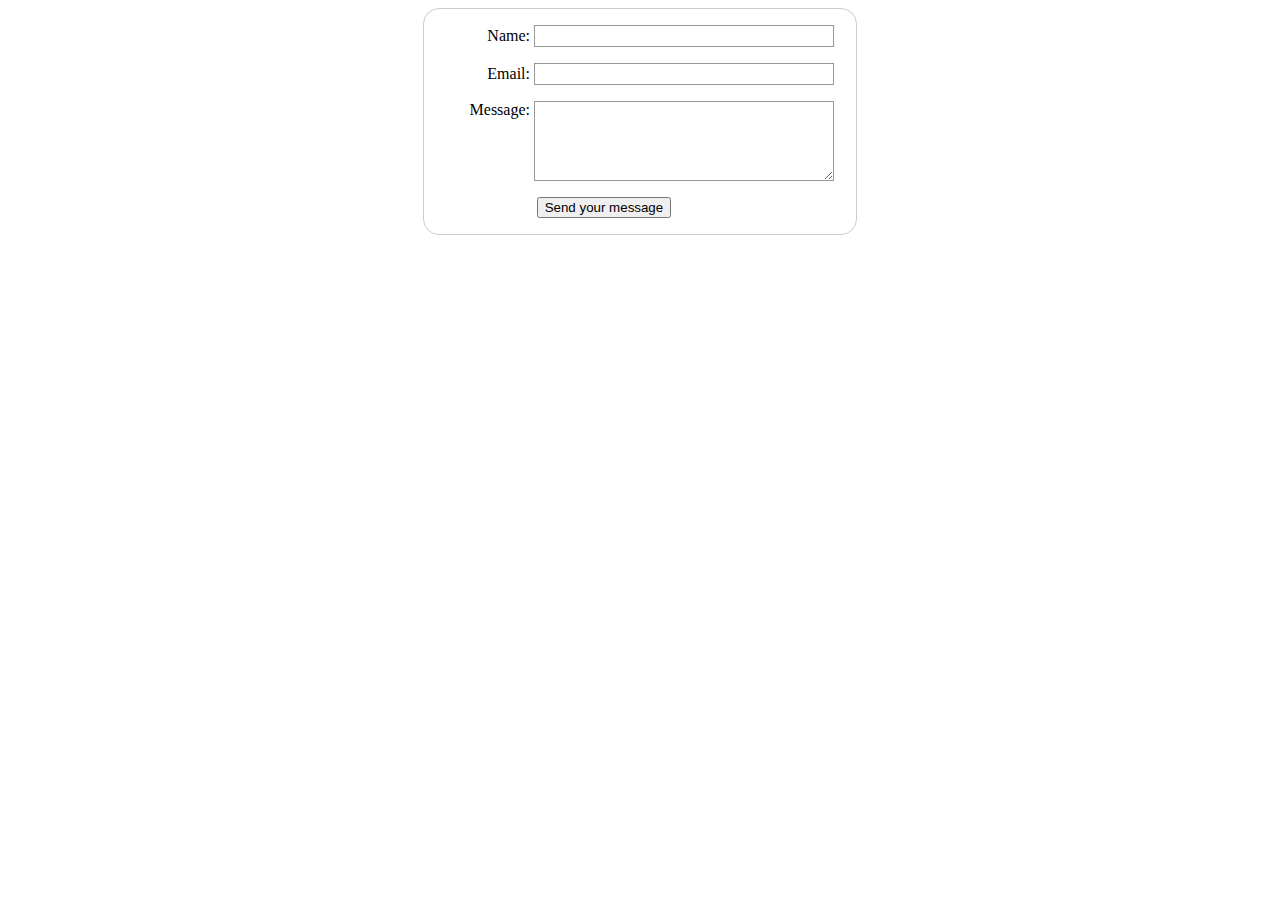
==== testing/test_form.html @ c63484f3 "First commit" ====
<!DOCTYPE html>
<html lang="en">
<head>
    <meta charset="UTF-8">
    <title>Test Form</title>
    <link rel="stylesheet" type="text/css" href="test_styles.css">
</head>
<body>
<form action="/my-handling-form-page" method="post">
    <ul>
        <li>
            <label for="name">Name:</label>
            <input id="name" type="text" name="user_name"/>
        </li>
        <li>
            <label for="email">Email:</label>
            <input id="email" type="email" name="user_email"/>
        </li>
        <li>
            <label for="msg">Message:</label>
            <textarea id="msg" name="user_message"></textarea>
        </li>
        <li class="button">
            <button type="submit">Send your message</button>
        </li>
    </ul>
</form>
</body>
</html>
---- testing/test_styles.css ----
form {
    margin: 0 auto;
    width: 400px;
    padding: 1em;
    border: 1px solid #ccc;
    border-radius: 1em;
}

ul {
    list-style: none;
    padding: 0;
    margin: 0;
}

form li + li {
    margin-top: 1em;
}

label {
    display: inline-block;
    width: 90px;
    text-align: right;
}

input, textarea {
    font: 1em sans-serif;
    width: 300px;
    box-sizing: border-box;
    border: 1px solid #999;
}

input:focus, textarea:focus {
    border-color: #000;
}

textarea {
    vertical-align: top;
    height: 5em;
}

.button {
    padding-left: 90px;
}

button {
    margin-left: 0.5em;
}
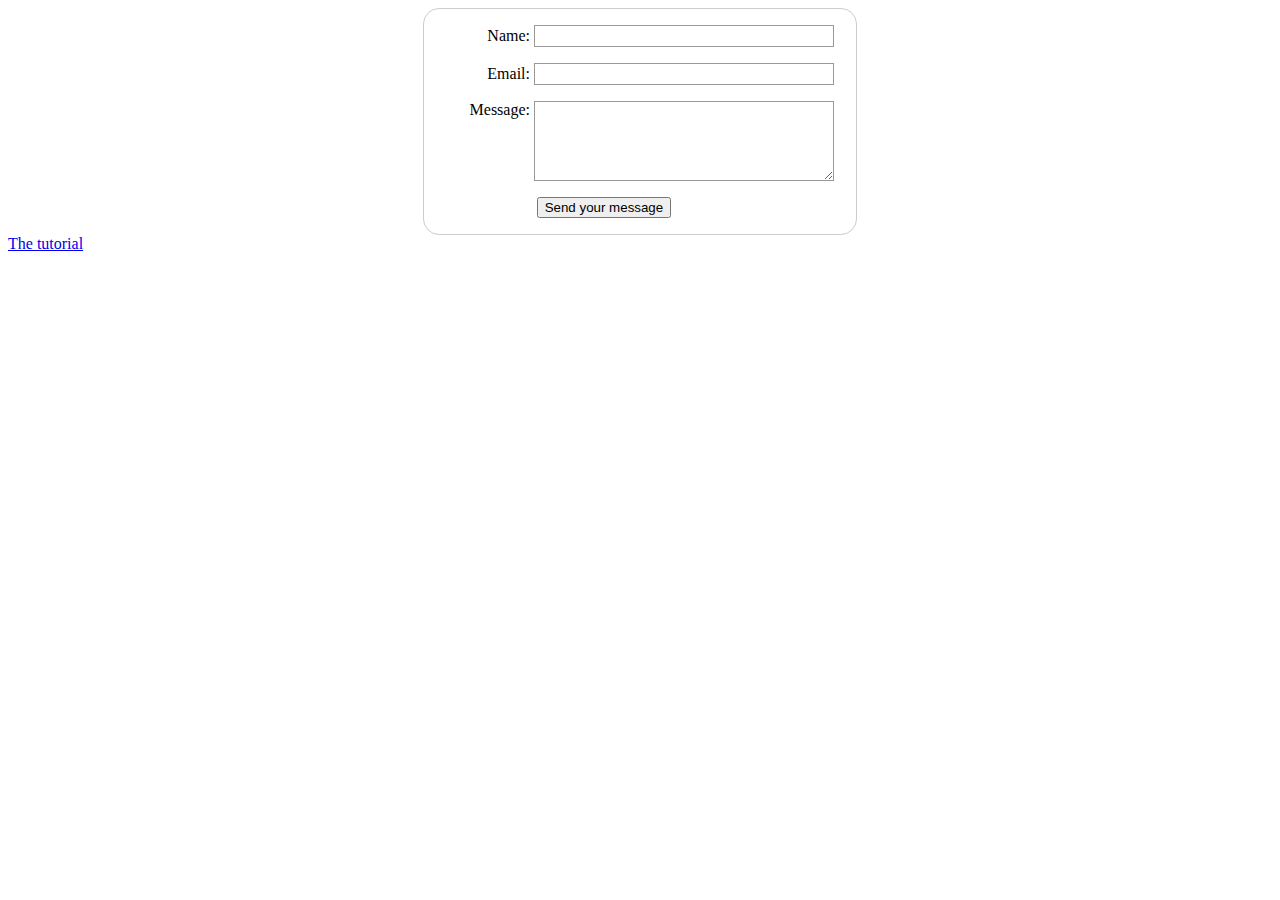
==== commit ecfc318f: "Updates test_form.html" ====
--- a/testing/test_form.html
+++ b/testing/test_form.html
@@ -25,5 +25,8 @@
         </li>
     </ul>
 </form>
+<footer>
+    <a href="https://developer.mozilla.org/en-US/docs/Learn/Forms/Your_first_form">The tutorial</a>
+</footer>
 </body>
 </html>
